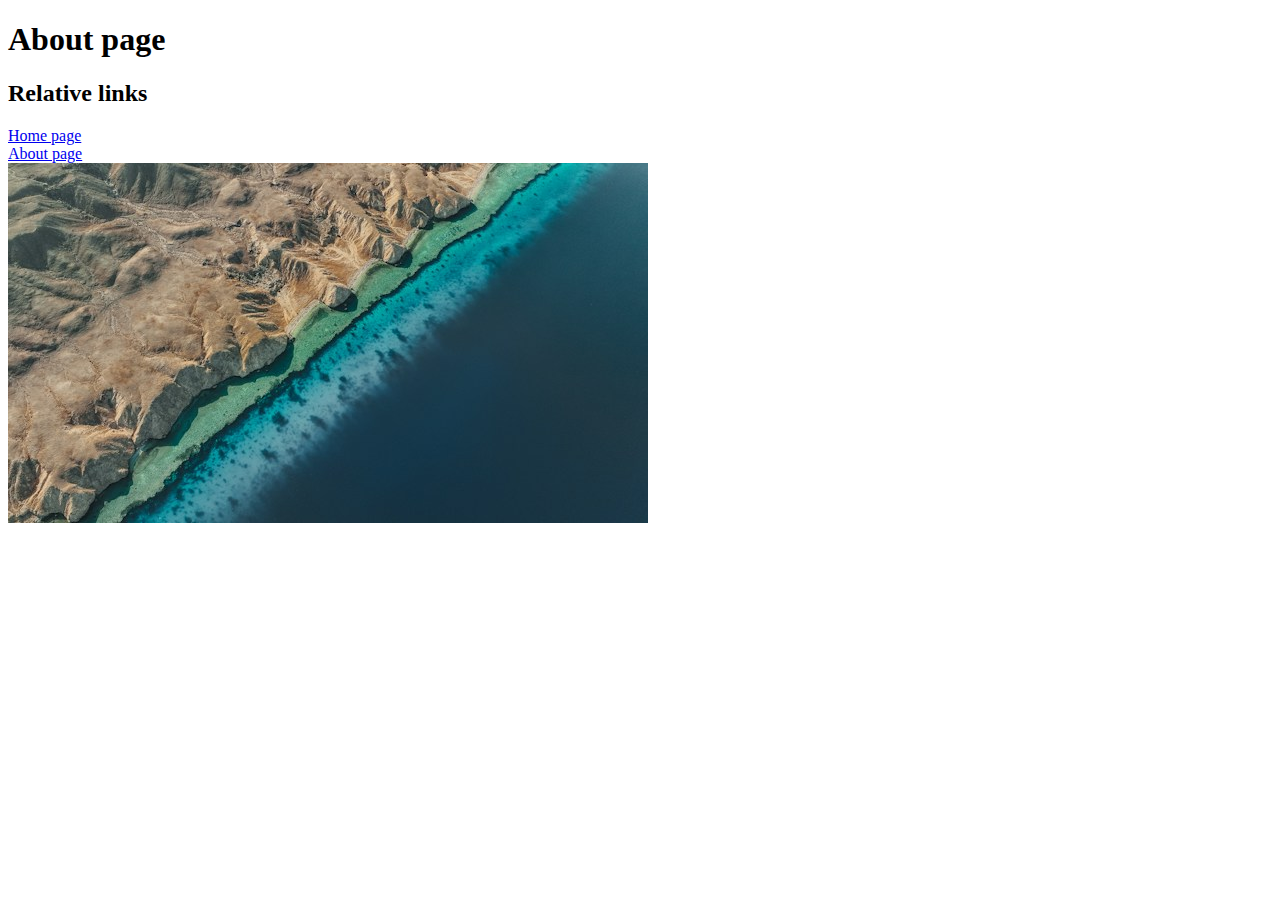
==== HTML AND CSS/about/index.html @ db6509f6 "links and images" ====
<!DOCTYPE html>
<html lang="en">
<head>
    <meta charset="UTF-8">
    <meta name="viewport" content="width=device-width, initial-scale=1.0">
    <title>About page</title>
</head>
<body>
    <h1>About page</h1>
    <h2>Relative links</h2>
    <li><a href="../about/">Home page</a></li>
    <li><a href="../contact/">About page</a></li>
<img src="../neom.jpg" alt="landscape"/>
    
</body>
</html>
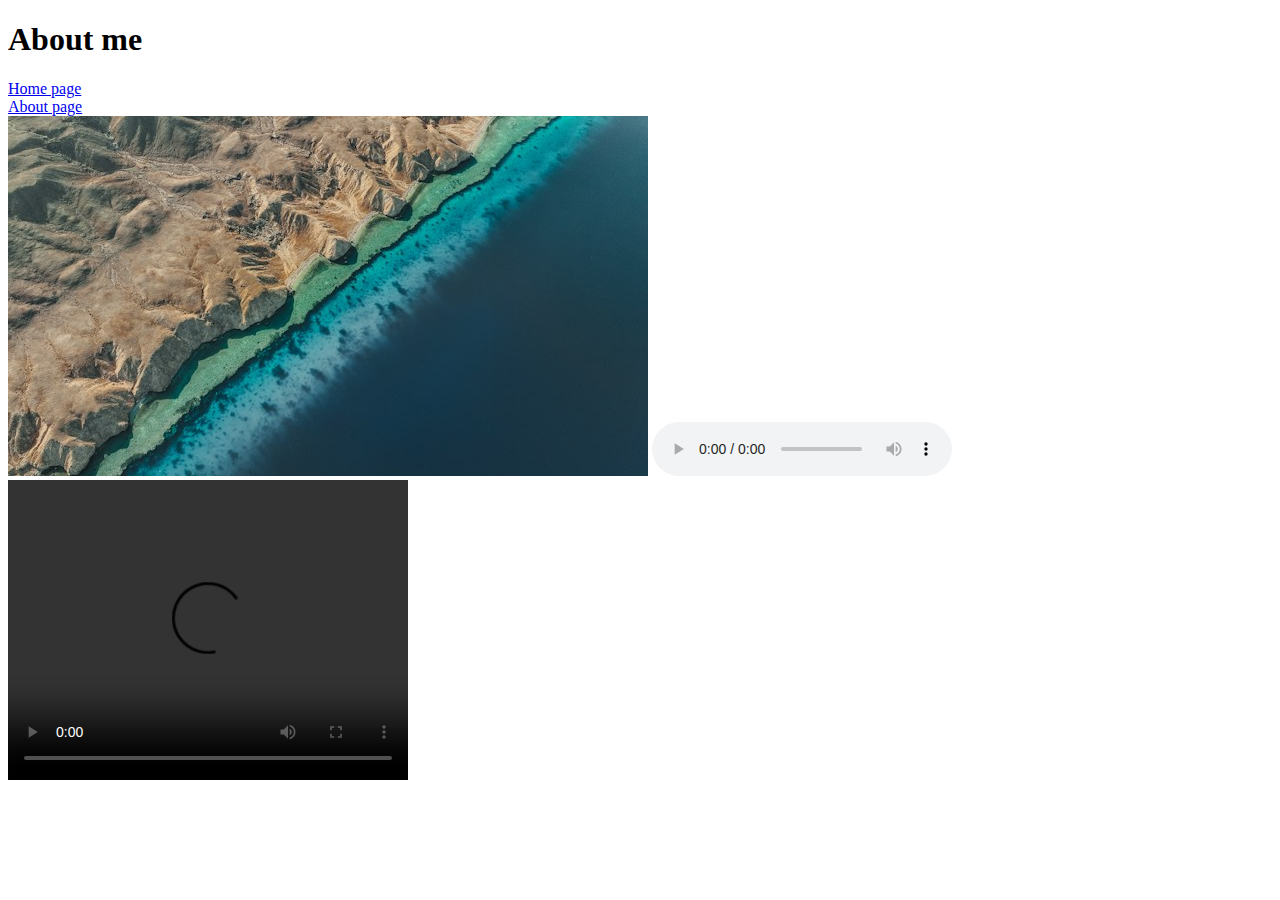
==== commit 1bd71816: "Audio,Video,Contact page,About page" ====
--- a/HTML AND CSS/about/index.html
+++ b/HTML AND CSS/about/index.html
@@ -6,11 +6,17 @@
     <title>About page</title>
 </head>
 <body>
-    <h1>About page</h1>
-    <h2>Relative links</h2>
+    <h1>About me</h1>
     <li><a href="../about/">Home page</a></li>
     <li><a href="../contact/">About page</a></li>
 <img src="../neom.jpg" alt="landscape"/>
-    
+
+<audio controls autoplay>
+    <source src="../../music.mp3" type="audio/mpeg"/>
+</audio>
+<br><video controls autoplay  width="400" height="300">
+    <source src="../../video.mp4" type="video/mp4"/>
+</video>
+ 
 </body>
-</html>+</html>  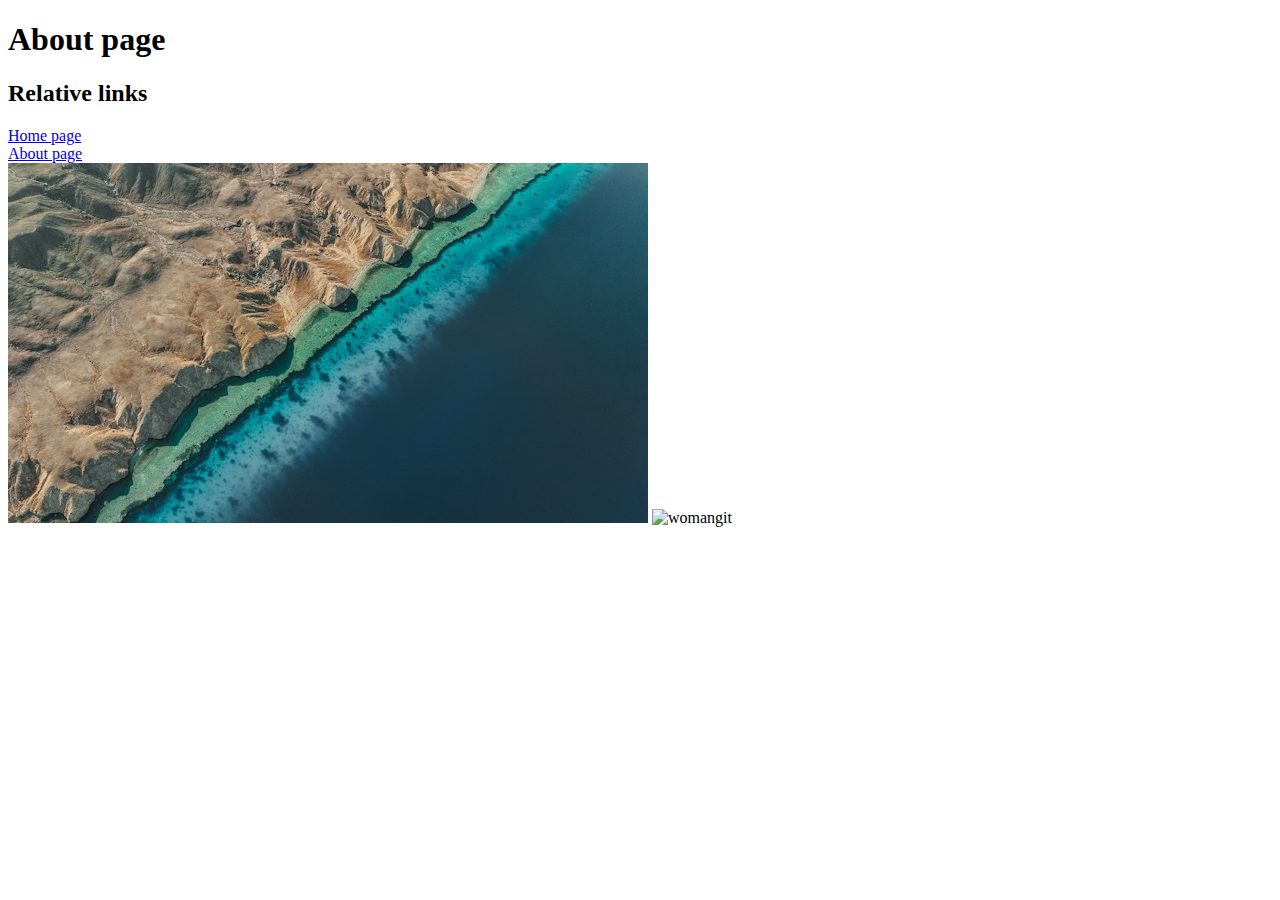
==== commit e834d16c: "Project Progress" ====
--- a/HTML AND CSS/about/index.html
+++ b/HTML AND CSS/about/index.html
@@ -6,17 +6,12 @@
     <title>About page</title>
 </head>
 <body>
-    <h1>About me</h1>
+    <h1>About page</h1>
+    <h2>Relative links</h2>
     <li><a href="../about/">Home page</a></li>
     <li><a href="../contact/">About page</a></li>
 <img src="../neom.jpg" alt="landscape"/>
-
-<audio controls autoplay>
-    <source src="../../music.mp3" type="audio/mpeg"/>
-</audio>
-<br><video controls autoplay  width="400" height="300">
-    <source src="../../video.mp4" type="video/mp4"/>
-</video>
- 
+<img src="https://plus.unsplash.com/premium_photo-1705091981847-d6c53b94aafb?q=80&w=1887&auto=format&fit=crop&ixlib=rb-4.0.3&ixid=M3wxMjA3fDB8MHxwaG90by1wYWdlfHx8fGVufDB8fHx8fA%3D%3D" alt="woman"/>git 
+    
 </body>
-</html>  +</html>